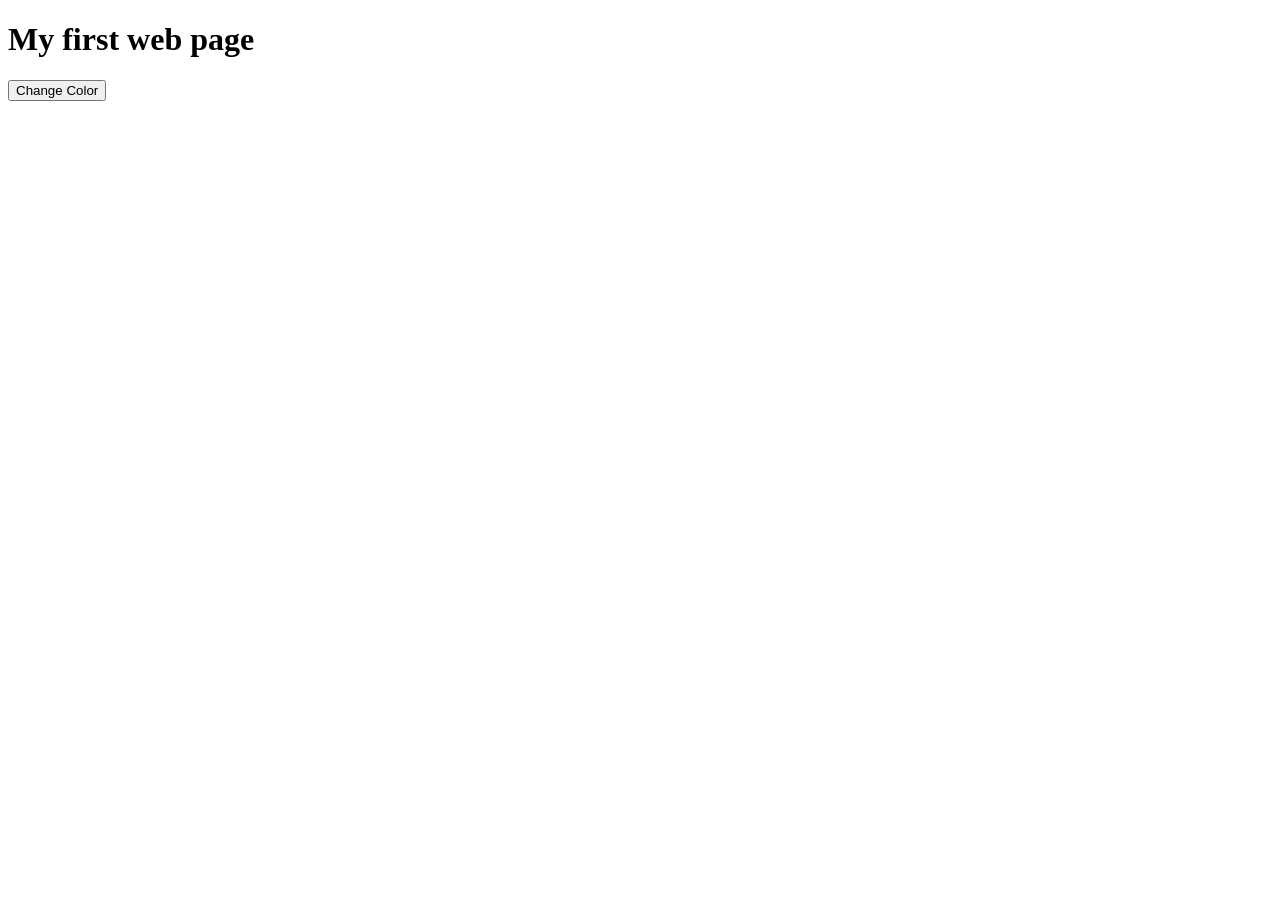
==== Frontend/index.html @ b51f577b "learn3" ====
<!-- <h1> good morning student </h1>
<h2> Welcome to the student portal </h2>
<h3> Student Information </h3>
<h4> Name: John Doe </h4>
<h5> Rohith has Gowri </h5>
<h6> Gowri has Rohith</h6>
<h1> Rahul is bhadwa </h1>

<h1> About Me </h1> -->
<!-- <p> I am a student at the university. Computer Science major. in my free time, I like to read books and play video games. currently, I am learning web development. We are publishing a reserch paper. in the meantime, I am also working on a personal project. </p>
<h1> My Favorite Places </h1>
<img src="https://images.unsplash.com/photo-1507525428034-b723cf961d3e" 
alt="My Favorite Places" width="500" height="300"> -->

<!-- ######################  Button Example  ######################
<h1> Student Portal </h1>
<button onclick="alert('Login clicked!')">Login</button> -->

<!-- ####################### Input type Example ###################### -->

<!-- <h1> Welcome to the Student Portal </h1>
<label> Enter your username: </label>
<input type="text" id="username" placeholder="Username">
<br>
<br>
<label> Enter your Email: </label>
<input type="email" id="email" placeholder="Email">
<br>
<br>
<label> Enter your password: </label>
<input type="password" id="password" placeholder="Password">
<br>
<br>
<label> Enter your phone number: </label>
<input type="tel" id="phone" placeholder="Phone Number">
<br>
<br>
<label> Enter your Gender </label>
<input type="checkbox" name="gender" value="male"> Male
<input type="checkbox" name="gender" value="female"> Female
<br>
<br>
<label> Enter your Date of Birth </label>
<input type="date" id="dob" placeholder="Date of Birth">
<br>
<br>
<button onclick = "SubmitForm ()">Submit </button> -->

<!-- ######################## Table Example ######################## -->

<!-- <h1> Student Information </h1>
<table border="1">
  <tr>
    <th> Name </th>
    <th> Age </th>
    <th> Major </th>
  </tr>
  <tr>
    <td> John Doe </td>
    <td> 20 </td>
    <td> Computer Science </td>
  </tr>
  <tr>
    <td> Jane Smith </td>
    <td> 22 </td>
    <td> Mathematics </td>
  </tr>
  <tr>
    <td> Rohith Gowri </td>
    <td> 21 </td>
    <td> Physics </td>
  </tr>
</table> -->

<!-- <!DOCTYPE html>
<html lang="en">
<head>
    <meta charset="UTF-8">
    <meta name="viewport" content="width=device-width, initial-scale=1.0">
    <title>Document</title>
    <style>
        table {
            border-collapse: collapse;
            width: 100%;
        }
        th, td {
            border: 1px solid #95000092;
            padding: 8px;
            text-align: left;
        }
    </style>
    <link rel="stylesheet" href="style.css">

</head>
<body>
    <table>
        <tr>
            <th> Name </th>
            <th> Age </th>
            <th> Major </th>
        </tr>
        <tr>
            <td> John Doe </td>
            <td> 20 </td>
            <td> Computer Science </td>
        </tr>
        <tr>
            <td> Jane Smith </td>
            <td> 22 </td>
            <td> Mathematics </td>
        </tr>
        <tr>
            <td> Rahul Bhadwa </td>
            <td> 21 </td>
            <td> Physics </td>
        </tr>
    </table>
</body>
</html> -->


<!-- <!DOCTYPE html>
<html lang="en">
<head>
    <meta charset="UTF-8">
    <meta name="viewport" content="width=device-width, initial-scale=1.0">
    <title>Student Registration</title>
    <link rel="stylesheet" href="style.css">
</head>
<body>
    <div class="container">
        <h1> Student Registration Form </h1>
        <p> Enter your details </p>
        <input type="text" placeholder="Enter your name">
        <br>
        <br>
        <input type="email" placeholder="Enter your email">
        <br>
        <br>
        <input type="password" placeholder="Enter your password">
        <br>
        <br>
        <button type="submit">Register</button>
        <br>
        <br>
    </div>
</body>
</html> -->

<!-- ########################### MY PROTFOLIO ########################### -->

<!-- <!DOCTYPE html>
<html lang="en">
<head>
    <meta charset="UTF-8">
    <meta name="viewport" content="width=device-width, initial-scale=1.0">
    <title>My Protfolio</title>
     <link rel="stylesheet" href="style.css">
    
</head>
<body>
    <nav>
        <h2> My Portfolio </h2>
        <div class = "links">
            <a href="about"> About </a>
            <a href="projects"> Projects </a>
            <a href="contact"> Contact </a>
            <a href="skills"> Skills </a>
    </div>
    </nav>

    <section class="hero">
        <h1> Hello, I'm Srija </h1>
        <p> I am a web developer and designer. I create beautiful and functional websites. </p>
        <button>contact me</button>
    </section>

    <h2 class="heading"> My Skills </h2>

    <div class="container">

        <div class="card">
            <h2> html </h2>
            <p> I am proficient in creating semantic and accessible HTML markup. </p>
        </div>
        <div class="card">
            <h2> css </h2>
            <p> I am proficient in creating responsive and visually appealing CSS styles. </p>
        </div>
        <div class="card">
            <h2> javascript </h2>
            <p> I am proficient in creating interactive and dynamic JavaScript functionality. </p>
        </div>
    </div>
</body>
<script src ="script.js "></script>    
</html> -->

<!DOCTYPE html>
<html lang="en">
<head>
    <meta charset="UTF-8">
    <meta name="viewport" content="width=device-width, initial-scale=1.0">
    <title>Change Name</title>
    <link ref="stylesheet" href="style.css">
    <script src="script.js"></script>
</head>
<body>
    <h1 id="title">My first web page</h1>
    <button onclick="changecolor()">Change Color</button>
</body>
</html>
---- Frontend/style.css ----
/* /* h1 {
    color: rgb(118, 8, 8);
}
body {
    background-color: rgb(231, 109, 186);
}
h1 {
    font-size: 60px;
}
p {
    font-size: 20px;
}
h1 {
    text-align: center;
}
body {
    font-family: Arial, sans-serif;
}
div {
    text-align: center;
    border: 3px solid black;
    width: 500px;
    margin: 0 auto;
    padding: 20px;
}
button {
    background-color: rgb(44, 161, 193);
    color: white;
    padding: 10px 20px;
    border: none;
    border-radius: 5px;
    cursor: pointer;
}
.container {
    background-color: white;
    border-radius : 15px;
    width: 350px;
    margin: 10px auto;
    padding: 20px;
}
input{
    padding: 8px;
    display: inline-block;
    border-radius: 5px;
    border: 1px solid #ccc;
} */

/* body {
    margin: 0;
    font-family: Arial,
}
nav {
    background-color: #f159b7;
    color: white;
    padding: 10px;
    display: flex;
    justify-content: space-between;
    align-items: center;
}
.links {
    color: rgb(165, 50, 210);
    text-decoration: none;
    margin-right: 10px;
}
.hero {
    background-color: #f6a8a8;
    padding: 50px 20px;
    text-align: center;
}
button {
    background-color: #090957;
    color: rgb(255, 255, 255);
    padding: 10px 20px;
    border: none;
    border-radius: 5px;
    cursor: pointer;
}
.heading {
    color: rgb(0, 0, 0);
    font-size: 36px;
    margin-bottom: 20px;
}
.container {
    background-color: #f2f2f2;
    gap: 20px;
    display: flex;
}
.card {
    background-color: #fff;
    border-radius: 5px;
    padding: 20px;
    box-shadow: 0 2px 4px rgba(0, 0, 0, 0.1);
    flex: 1;
}
@media (max-width: 768px){
    nav {
        flex-direction: column;
        text-align: center;
    }
    .links {
            flex-direction: column;
            display: flex;
    }
    .container {
        flex-direction: column;
        
    }
    .hero {
        flex-direction column;
    }
} */
---- Frontend/style.css ----
/* /* h1 {
    color: rgb(118, 8, 8);
}
body {
    background-color: rgb(231, 109, 186);
}
h1 {
    font-size: 60px;
}
p {
    font-size: 20px;
}
h1 {
    text-align: center;
}
body {
    font-family: Arial, sans-serif;
}
div {
    text-align: center;
    border: 3px solid black;
    width: 500px;
    margin: 0 auto;
    padding: 20px;
}
button {
    background-color: rgb(44, 161, 193);
    color: white;
    padding: 10px 20px;
    border: none;
    border-radius: 5px;
    cursor: pointer;
}
.container {
    background-color: white;
    border-radius : 15px;
    width: 350px;
    margin: 10px auto;
    padding: 20px;
}
input{
    padding: 8px;
    display: inline-block;
    border-radius: 5px;
    border: 1px solid #ccc;
} */

/* body {
    margin: 0;
    font-family: Arial,
}
nav {
    background-color: #f159b7;
    color: white;
    padding: 10px;
    display: flex;
    justify-content: space-between;
    align-items: center;
}
.links {
    color: rgb(165, 50, 210);
    text-decoration: none;
    margin-right: 10px;
}
.hero {
    background-color: #f6a8a8;
    padding: 50px 20px;
    text-align: center;
}
button {
    background-color: #090957;
    color: rgb(255, 255, 255);
    padding: 10px 20px;
    border: none;
    border-radius: 5px;
    cursor: pointer;
}
.heading {
    color: rgb(0, 0, 0);
    font-size: 36px;
    margin-bottom: 20px;
}
.container {
    background-color: #f2f2f2;
    gap: 20px;
    display: flex;
}
.card {
    background-color: #fff;
    border-radius: 5px;
    padding: 20px;
    box-shadow: 0 2px 4px rgba(0, 0, 0, 0.1);
    flex: 1;
}
@media (max-width: 768px){
    nav {
        flex-direction: column;
        text-align: center;
    }
    .links {
            flex-direction: column;
            display: flex;
    }
    .container {
        flex-direction: column;
        
    }
    .hero {
        flex-direction column;
    }
} */
---- Frontend/style.css ----
/* /* h1 {
    color: rgb(118, 8, 8);
}
body {
    background-color: rgb(231, 109, 186);
}
h1 {
    font-size: 60px;
}
p {
    font-size: 20px;
}
h1 {
    text-align: center;
}
body {
    font-family: Arial, sans-serif;
}
div {
    text-align: center;
    border: 3px solid black;
    width: 500px;
    margin: 0 auto;
    padding: 20px;
}
button {
    background-color: rgb(44, 161, 193);
    color: white;
    padding: 10px 20px;
    border: none;
    border-radius: 5px;
    cursor: pointer;
}
.container {
    background-color: white;
    border-radius : 15px;
    width: 350px;
    margin: 10px auto;
    padding: 20px;
}
input{
    padding: 8px;
    display: inline-block;
    border-radius: 5px;
    border: 1px solid #ccc;
} */

/* body {
    margin: 0;
    font-family: Arial,
}
nav {
    background-color: #f159b7;
    color: white;
    padding: 10px;
    display: flex;
    justify-content: space-between;
    align-items: center;
}
.links {
    color: rgb(165, 50, 210);
    text-decoration: none;
    margin-right: 10px;
}
.hero {
    background-color: #f6a8a8;
    padding: 50px 20px;
    text-align: center;
}
button {
    background-color: #090957;
    color: rgb(255, 255, 255);
    padding: 10px 20px;
    border: none;
    border-radius: 5px;
    cursor: pointer;
}
.heading {
    color: rgb(0, 0, 0);
    font-size: 36px;
    margin-bottom: 20px;
}
.container {
    background-color: #f2f2f2;
    gap: 20px;
    display: flex;
}
.card {
    background-color: #fff;
    border-radius: 5px;
    padding: 20px;
    box-shadow: 0 2px 4px rgba(0, 0, 0, 0.1);
    flex: 1;
}
@media (max-width: 768px){
    nav {
        flex-direction: column;
        text-align: center;
    }
    .links {
            flex-direction: column;
            display: flex;
    }
    .container {
        flex-direction: column;
        
    }
    .hero {
        flex-direction column;
    }
} */
---- Frontend/style.css ----
/* /* h1 {
    color: rgb(118, 8, 8);
}
body {
    background-color: rgb(231, 109, 186);
}
h1 {
    font-size: 60px;
}
p {
    font-size: 20px;
}
h1 {
    text-align: center;
}
body {
    font-family: Arial, sans-serif;
}
div {
    text-align: center;
    border: 3px solid black;
    width: 500px;
    margin: 0 auto;
    padding: 20px;
}
button {
    background-color: rgb(44, 161, 193);
    color: white;
    padding: 10px 20px;
    border: none;
    border-radius: 5px;
    cursor: pointer;
}
.container {
    background-color: white;
    border-radius : 15px;
    width: 350px;
    margin: 10px auto;
    padding: 20px;
}
input{
    padding: 8px;
    display: inline-block;
    border-radius: 5px;
    border: 1px solid #ccc;
} */

/* body {
    margin: 0;
    font-family: Arial,
}
nav {
    background-color: #f159b7;
    color: white;
    padding: 10px;
    display: flex;
    justify-content: space-between;
    align-items: center;
}
.links {
    color: rgb(165, 50, 210);
    text-decoration: none;
    margin-right: 10px;
}
.hero {
    background-color: #f6a8a8;
    padding: 50px 20px;
    text-align: center;
}
button {
    background-color: #090957;
    color: rgb(255, 255, 255);
    padding: 10px 20px;
    border: none;
    border-radius: 5px;
    cursor: pointer;
}
.heading {
    color: rgb(0, 0, 0);
    font-size: 36px;
    margin-bottom: 20px;
}
.container {
    background-color: #f2f2f2;
    gap: 20px;
    display: flex;
}
.card {
    background-color: #fff;
    border-radius: 5px;
    padding: 20px;
    box-shadow: 0 2px 4px rgba(0, 0, 0, 0.1);
    flex: 1;
}
@media (max-width: 768px){
    nav {
        flex-direction: column;
        text-align: center;
    }
    .links {
            flex-direction: column;
            display: flex;
    }
    .container {
        flex-direction: column;
        
    }
    .hero {
        flex-direction column;
    }
} */
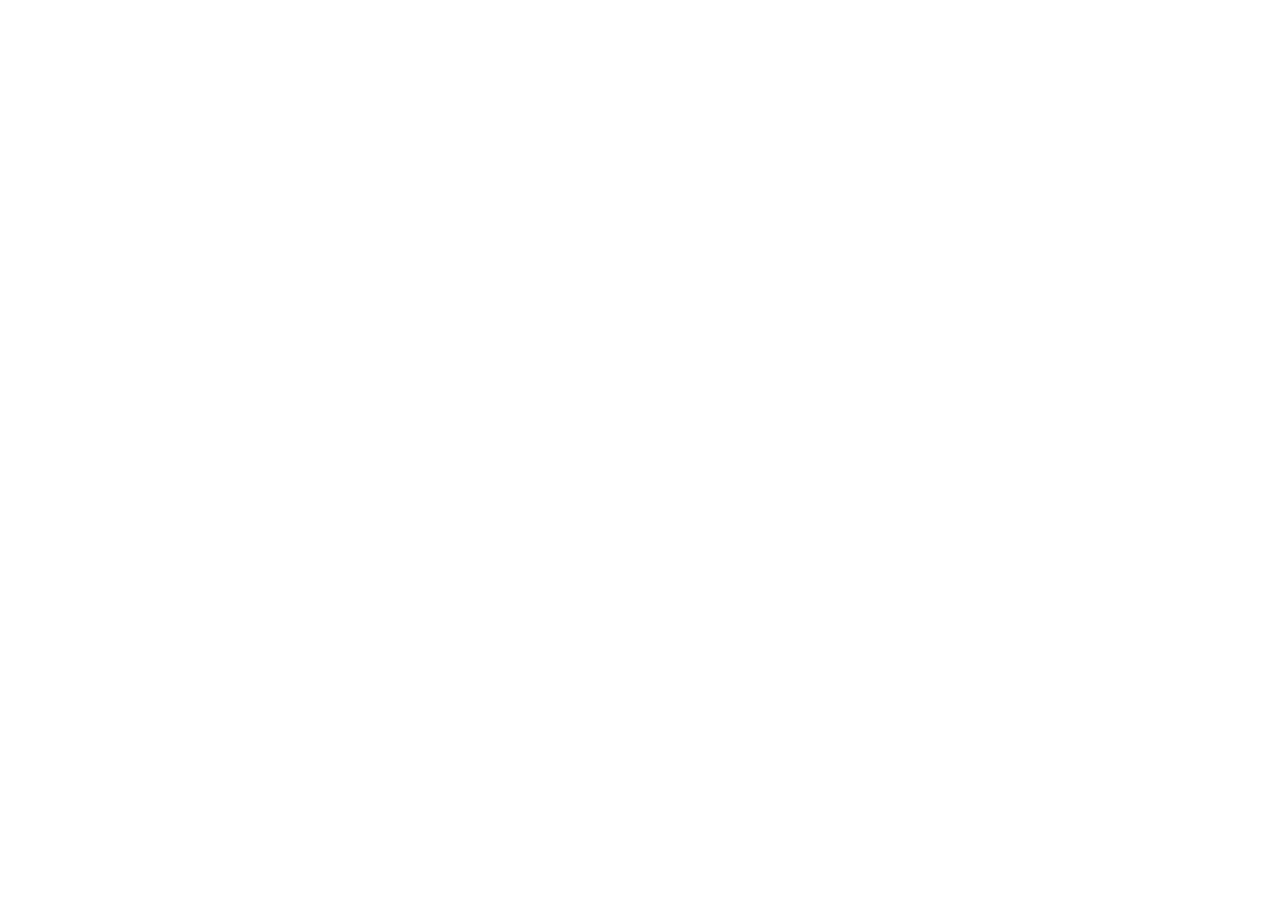
==== commit 7e2c4741: "learn4" ====
--- a/Frontend/index.html
+++ b/Frontend/index.html
@@ -196,7 +196,7 @@
 <script src ="script.js "></script>    
 </html> -->
 
-<!DOCTYPE html>
+<!-- <!DOCTYPE html>
 <html lang="en">
 <head>
     <meta charset="UTF-8">
@@ -209,4 +209,4 @@
     <h1 id="title">My first web page</h1>
     <button onclick="changecolor()">Change Color</button>
 </body>
-</html>+</html> -->
